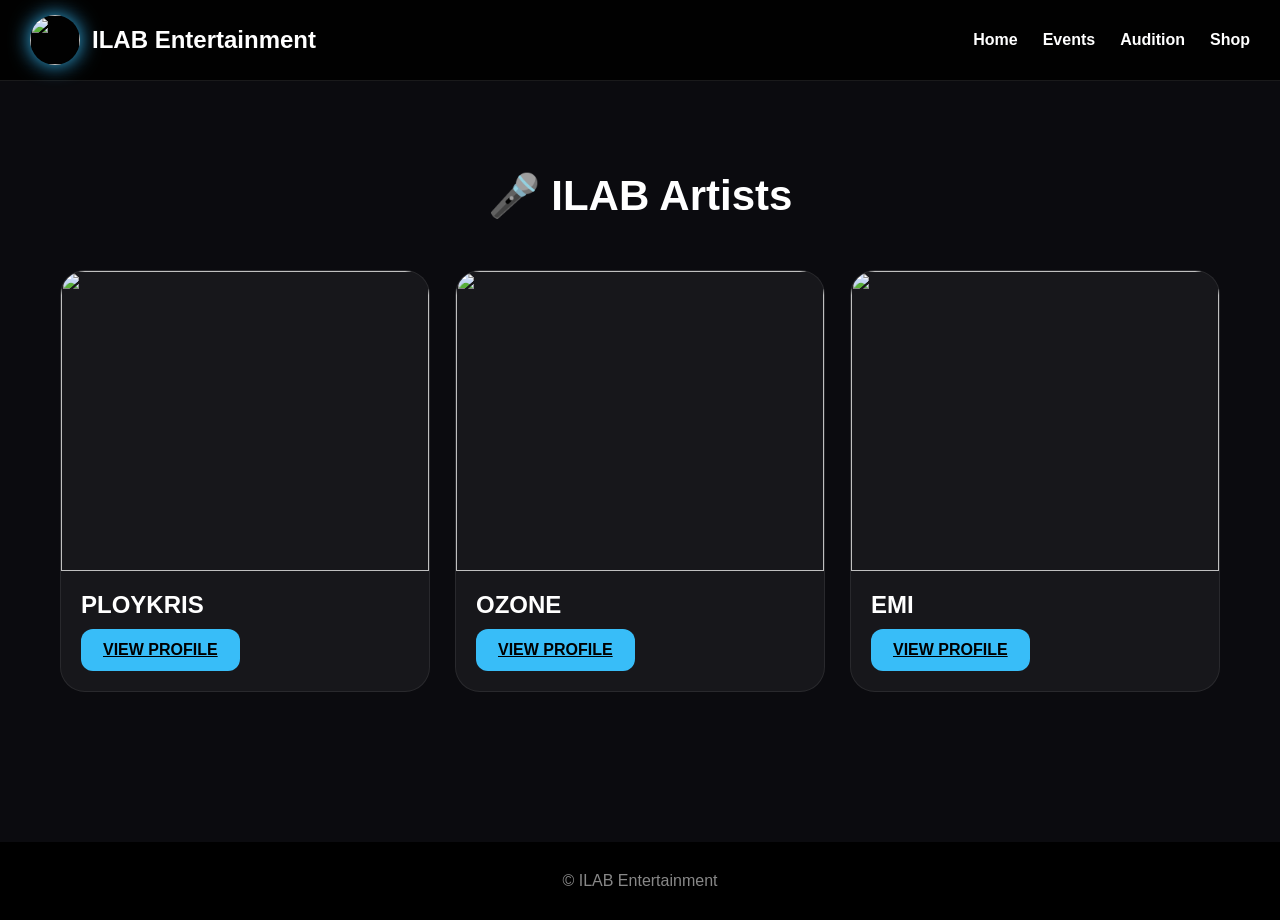
==== artists.html @ f08daa42 "Create artists.html" ====
<!DOCTYPE html>
<html lang="en">

<head>

  <meta charset="UTF-8">

  <meta name="viewport" content="width=device-width, initial-scale=1.0">

  <title>Artists | ILAB Entertainment</title>

  <!-- CSS -->
  <link rel="stylesheet" href="style.css">

</head>

<body>

<!-- =========================
     NAVBAR
========================= -->

<nav>

  <div class="logo">

    <!-- 🔥 ใส่ลิงก์โลโก้ -->
    <img src="https://cdn.phototourl.com/free/2026-05-07-b91b683c-0b90-4279-8893-f72019646e07.png">

    <h1>ILAB Entertainment</h1>

  </div>

  <ul>

    <li><a href="index.html">Home</a></li>

    <li><a href="events.html">Events</a></li>

    <li><a href="audition.html">Audition</a></li>

    <li><a href="shop.html">Shop</a></li>

  </ul>

</nav>

<!-- =========================
     HEADER
========================= -->

<section class="section">

  <h2 class="section-title">

    🎤 ILAB Artists

  </h2>

  <div class="grid">

    <!-- =========================
         ARTIST 1
    ========================= -->

    <div class="card">

      <div class="img-wrapper">

        <!-- 🔥 เปลี่ยนรูป -->
        <img src="https://cdn.phototourl.com/free/2026-05-05-300f2ee7-6647-4b32-9027-cfe3231309da.png">

      </div>

      <div class="card-content">

        <!-- 🔥 เปลี่ยนชื่อ -->
        <h3>PLOYKRIS</h3>

        <!-- 🔥 เปลี่ยนลิงก์ -->
        <a href="ploykris.html" class="btn">

          VIEW PROFILE

        </a>

      </div>

    </div>

    <!-- =========================
         ARTIST 2
    ========================= -->

    <div class="card">

      <div class="img-wrapper">

        <!-- 🔥 เปลี่ยนรูป -->
        <img src="https://cdn.phototourl.com/free/2026-05-07-8fcca842-728d-4f7b-bf53-bb44c2c3eb0c.png">

      </div>

      <div class="card-content">

        <!-- 🔥 เปลี่ยนชื่อ -->
        <h3>OZONE</h3>

        <!-- 🔥 เปลี่ยนลิงก์ -->
        <a href="ozone.html" class="btn">

          VIEW PROFILE

        </a>

      </div>

    </div>

    <!-- =========================
         ARTIST 3
    ========================= -->

    <div class="card">

      <div class="img-wrapper">

        <!-- 🔥 เปลี่ยนรูป -->
        <img src="https://cdn.phototourl.com/free/2026-05-07-d422f1ce-44b6-4f27-b391-657a0e590032.png">

      </div>

      <div class="card-content">

        <!-- 🔥 เปลี่ยนชื่อ -->
        <h3>EMI</h3>
        
        <!-- 🔥 เปลี่ยนลิงก์ -->
        <a href="emi.html" class="btn">

          VIEW PROFILE

        </a>

      </div>

    </div>

  </div>

</section>

<!-- =========================
     FOOTER
========================= -->

<footer>

  © ILAB Entertainment

</footer>

<!-- JS -->
<script src="script.js"></script>

</body>
</html>
---- style.css ----
/* =========================
   RESET
========================= */

*{
  margin:0;
  padding:0;
  box-sizing:border-box;
  scroll-behavior:smooth;
}

body{
  font-family:Arial,sans-serif;
  background:#0b0b0f;
  color:white;
}

/* =========================
   NAVBAR
========================= */

nav{

  position:sticky;
  top:0;
  z-index:1000;

  display:flex;
  justify-content:space-between;
  align-items:center;

  padding:15px 30px;

  background:rgba(0,0,0,0.9);

  backdrop-filter:blur(10px);

  border-bottom:1px solid rgba(255,255,255,0.1);

}

.logo{

  display:flex;
  align-items:center;
  gap:12px;

}

.logo img{

  width:50px;
  height:50px;

  border-radius:50%;

  object-fit:cover;

  box-shadow:0 0 20px #38bdf8;

}

.logo h1{

  font-size:24px;

}

nav ul{

  display:flex;
  list-style:none;
  gap:25px;

}

nav a{

  text-decoration:none;
  color:white;

  font-weight:bold;

  transition:0.3s;

}

nav a:hover{

  color:#38bdf8;

}

/* =========================
   HERO
========================= */

.hero{

  min-height:90vh;

  display:flex;
  flex-direction:column;

  justify-content:center;
  align-items:center;

  text-align:center;

  padding:40px 20px;

  background:
  linear-gradient(135deg,#020617,#0f172a,#111827);

}

.hero img{

  width:130px;
  height:130px;

  border-radius:50%;

  object-fit:cover;

  margin-bottom:25px;

  box-shadow:0 0 35px #38bdf8;

}

.hero h2{

  font-size:65px;
  margin-bottom:15px;

}

.hero p{

  color:#cbd5e1;

  font-size:18px;

  max-width:700px;

}

.news{

  margin-top:25px;

  background:rgba(255,255,255,0.08);

  padding:15px 25px;

  border-radius:20px;

  border:1px solid rgba(255,255,255,0.1);

}

/* =========================
   SECTION
========================= */

.section{

  padding:90px 20px;

  max-width:1200px;

  margin:auto;

}

.section-title{

  text-align:center;

  font-size:42px;

  margin-bottom:50px;

}

/* =========================
   GRID
========================= */

.grid{

  display:grid;

  grid-template-columns:
  repeat(auto-fit,minmax(260px,1fr));

  gap:25px;

}

/* =========================
   CARD
========================= */

.card{

  background:rgba(255,255,255,0.05);

  border:1px solid rgba(255,255,255,0.08);

  border-radius:25px;

  overflow:hidden;

  transition:0.3s;

}

.card:hover{

  transform:translateY(-8px);

  box-shadow:0 0 25px rgba(56,189,248,0.3);

}

.img-wrapper{

  width:100%;
  height:300px;

  overflow:hidden;

}

.img-wrapper img{

  width:100%;
  height:100%;

  object-fit:cover;

}

.card-content{

  padding:20px;

}

.card h3{

  margin-bottom:10px;

  font-size:24px;

}

.card p{

  color:#cbd5e1;

  margin-bottom:15px;

}

/* =========================
   BUTTON
========================= */

.btn{

  display:inline-block;

  padding:12px 22px;

  border:none;

  border-radius:12px;

  background:#38bdf8;

  color:black;

  font-weight:bold;

  cursor:pointer;

  transition:0.3s;

}

.btn:hover{

  transform:scale(1.05);

}

.soldout-btn{

  background:#444 !important;

  color:white;

  cursor:not-allowed;

  opacity:0.7;

}

/* =========================
   STATUS
========================= */

.open{

  margin-top:12px;

  color:#22c55e;

  font-weight:bold;

}

.soldout{

  margin-top:12px;

  color:#ef4444;

  font-weight:bold;

}

.coming{

  margin-top:12px;

  color:#fbbf24;

  font-weight:bold;

}

.limited{

  margin-top:12px;

  color:#a855f7;

  font-weight:bold;

}

/* =========================
   FOOTER
========================= */

footer{

  text-align:center;

  padding:30px;

  background:black;

  margin-top:60px;

  color:#888;

}

/* =========================
   MOBILE
========================= */

@media(max-width:768px){

  .hero h2{

    font-size:42px;

  }

  nav{

    flex-direction:column;

    gap:15px;

  }

  nav ul{

    flex-wrap:wrap;

    justify-content:center;

  }

}
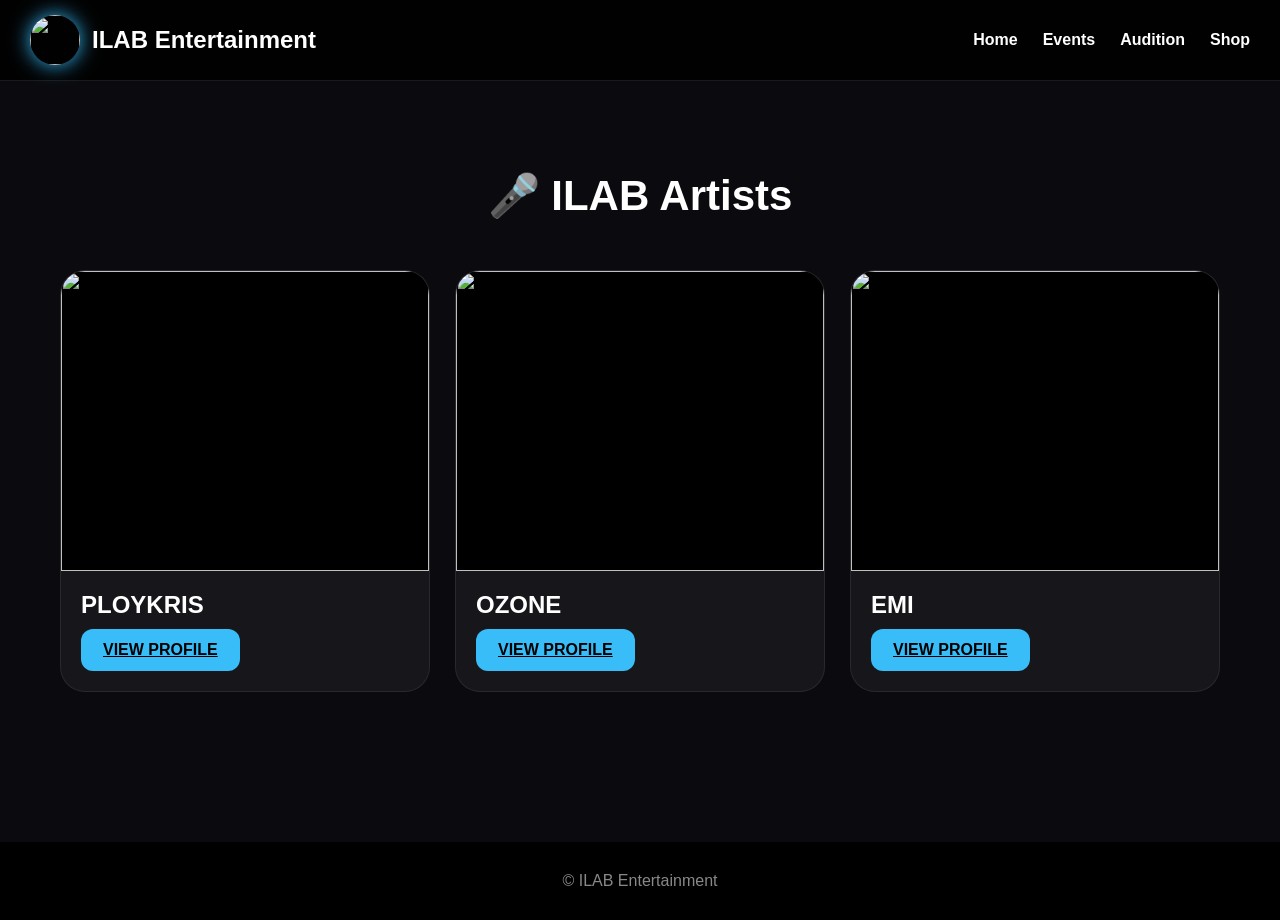
==== commit 102e1425: "Update artists.html" ====
--- a/artists.html
+++ b/artists.html
@@ -68,7 +68,7 @@
       <div class="img-wrapper">
 
         <!-- 🔥 เปลี่ยนรูป -->
-        <img src="https://cdn.phototourl.com/free/2026-05-05-300f2ee7-6647-4b32-9027-cfe3231309da.png">
+        <img src="https://cdn.phototourl.com/free/2026-05-07-864ed08b-5a9a-4858-ad3a-7359cb5f5440.png">
 
       </div>
 
--- a/style.css
+++ b/style.css
@@ -239,7 +239,9 @@
   width:100%;
   height:100%;
 
-  object-fit:cover;
+  object-fit:contain;
+
+  background:black;
 
 }
 
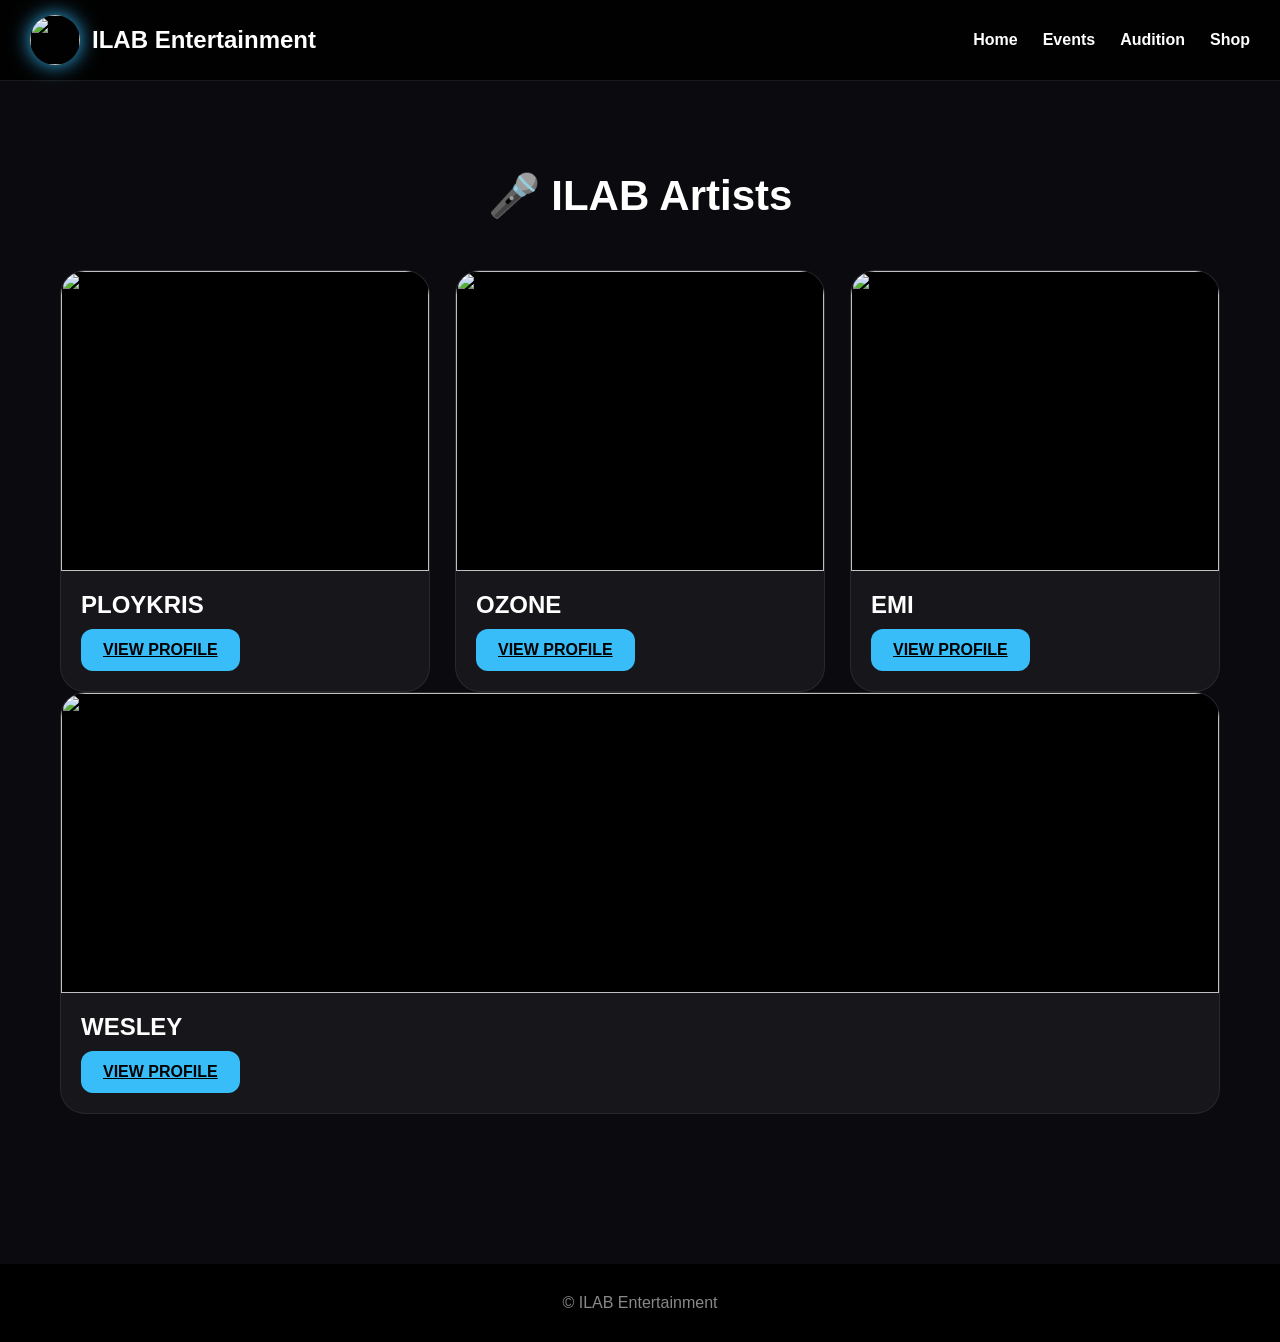
==== commit 87d724f9: "Update artists.html" ====
--- a/artists.html
+++ b/artists.html
@@ -148,6 +148,36 @@
 
   </div>
 
+  <!-- =========================
+         ARTIST 4
+    ========================= -->
+
+    <div class="card">
+
+      <div class="img-wrapper">
+
+        <!-- 🔥 เปลี่ยนรูป -->
+        <img src="https://cdn.phototourl.com/free/2026-05-09-44fc0a05-e048-40e9-9f03-cdf85e3581f0.png">
+
+      </div>
+
+      <div class="card-content">
+
+        <!-- 🔥 เปลี่ยนชื่อ -->
+        <h3>WESLEY</h3>
+
+        <!-- 🔥 เปลี่ยนลิงก์ -->
+        <a href="wesley.html" class="btn">
+
+          VIEW PROFILE
+
+        </a>
+
+      </div>
+
+    </div>
+
+
 </section>
 
 <!-- =========================
--- a/style.css
+++ b/style.css
@@ -402,3 +402,20 @@
   }
 
 }
+/* =========================
+   NO EVENT
+========================= */
+
+.no-event{
+  text-align:center;
+  padding:60px 20px;
+}
+
+.no-event h3{
+  font-size:32px;
+  margin-bottom:10px;
+}
+
+.no-event p{
+  opacity:0.7;
+}
